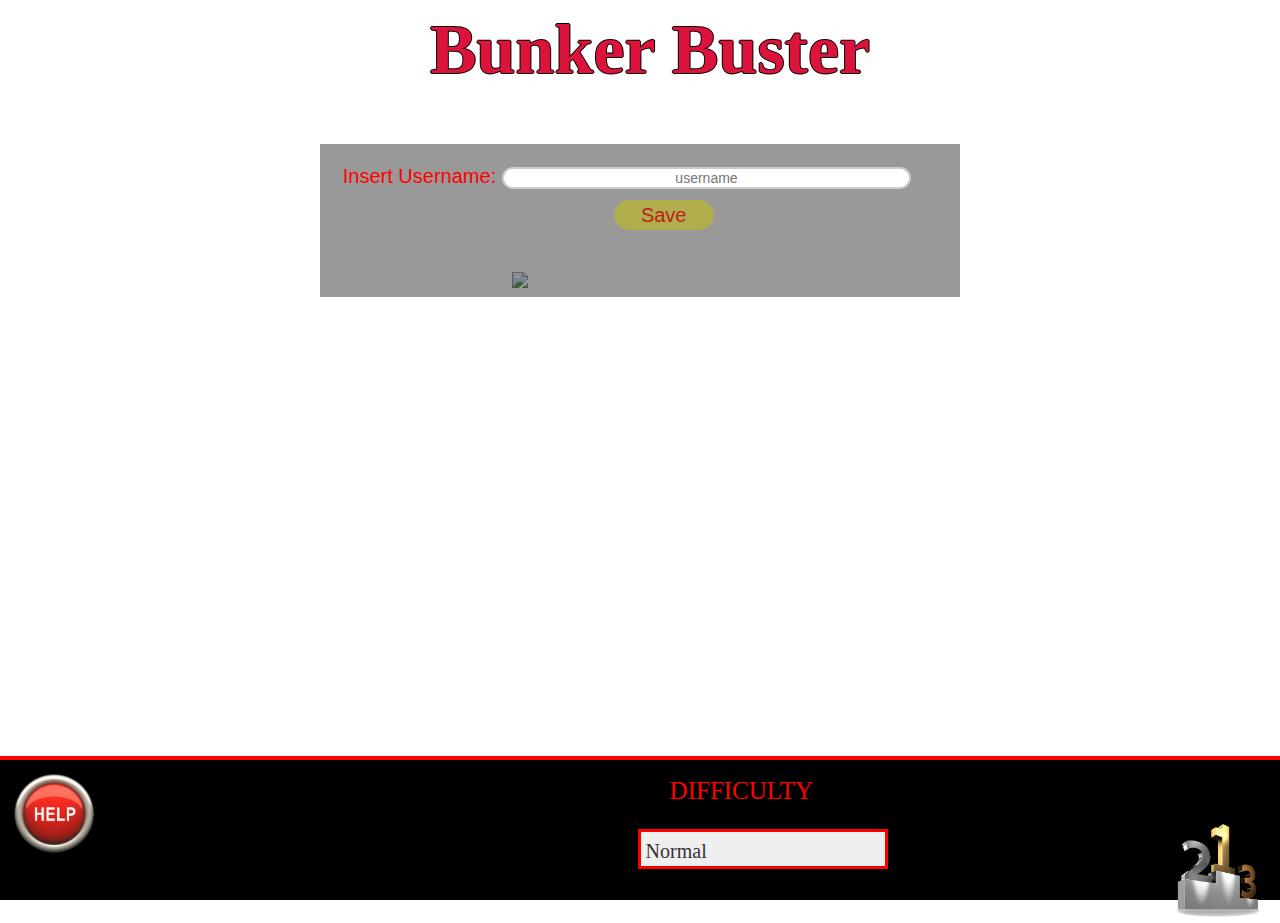
==== BunkerBuster/src/index.html @ 1d830cca "no message" ====
<!doctype html>
<html class="no-js" lang="">

<head>
  <title>Bunker Buster</title>
  <meta charset="utf-8">
  <meta http-equiv="x-ua-compatible" content="ie=edge">
  <meta name="description" content="">
  <meta name="viewport" content="width=device-width, initial-scale=1, shrink-to-fit=no">


  <!--threejs-DOCUMENTATION https://threejs.org/docs/-->
  <!--SCRIPT AND LIBRARIES-->
  <script src="https://cdnjs.cloudflare.com/ajax/libs/three.js/91/three.min.js"></script>
  <script src="//threejs.org/examples/js/controls/OrbitControls.js"></script>
  <script src="https://cdnjs.cloudflare.com/ajax/libs/jquery/3.3.1/jquery.min.js"></script>
  <script src="https://www.google-analytics.com/analytics.js" async defer></script>
  <script src="https://ajax.googleapis.com/ajax/libs/jquery/3.3.1/jquery.min.js"></script>
  <script src="https://maxcdn.bootstrapcdn.com/bootstrap/3.3.7/js/bootstrap.min.js"></script>
  <script src="//cdn.rawgit.com/mrdoob/three.js/master/examples/js/loaders/ColladaLoader.js"></script>
  <script src="js/THREEx.KeyboardState.js"></script>
  <script src="js/Stats.js"></script>


  <!-- CSS FILES -->
  <link rel="stylesheet" href="https://maxcdn.bootstrapcdn.com/bootstrap/3.3.7/css/bootstrap.min.css">
  <link rel="stylesheet" href="css/normalize.css">
  <link rel="stylesheet" href="css/index.css">
  <link rel="stylesheet" href="css/chart.css">

</head>

<body id="bd">

<script src="js/index.js"></script>
<script src="js/chart_score.js"></script>

<section id="loading-screen">

  <div id="loader"></div>

</section>

<div class="wrap" id="wrap_div">
  <!--JAVASCRIPT FILES-->
  <!-- Add your site or application content here -->
  <div class="div_title" id="div_title_id">
    <p id="title">Bunker Buster</p>
  </div>


  <!--START GAME BUTTON-->

  <div id="username_form_div">
    <form id="username_form">
      Insert Username:
      <input id="username_id" type="text" placeholder="username">
      <input id="submit_id" type="submit" value="Save" onclick="saveusername()"><br>
    </form>
  </div>

  <div class="play_btn_div" id="play_btn_div_id">
    <img id="playBTN" src="img/PlayBTN.png" onclick="start_game()">
  </div>


  <div class="play_game" id="play_game_id">
    <div class="progresses">
      <span class="Progress-Label" id="hp"></span>
      <progress id="health" value="100" max="100"></progress>
      <span class="Progress-Label" id="speed"></span>
      <progress id="speed_pb_id" value="0" max="100"></progress>
      <span class="Progress-Label" id="berserk"></span>
      <progress id="berserk_pb_id" value="0" max="100"></progress>
    </div>


    <div id="HLT_id">
      <img id="HLT_IMG" src="img/health.png" style="width:18px;height:18px;">
    </div>
    <div id="SPEED_id">
      <img id="SPEED_IMG" src="img/speed.png" style="width:18px;height:18px;">
    </div>
    <div id="BRSK_id">
      <img id="BRSK_IMG" src="img/berserk.png" style="width:18px;height:18px;">
    </div>

    <div id="score"></div>
    <div id="time"></div>


    <div id="mute_unmute_div_id">
      <img id="mute_unmute" src="img/MuteBTN.png" style="width:30px;height:30px;" onclick="changeImage(2)">
    </div>

    <div class="pause_div" id="pause_div_id">PAUSE
      <div id="restart_game_div_id">
        <img id="restart_game_btn_id" src="img/reset_buttonIMG.png" style="width:8%;height:8%;"
             onclick="restart_game();">
        <p id="alert"></p>
      </div>
    </div>

      <div class="game_over_div" id="game_over_div_id">GAME OVER<div>
          <img id="game_over_restart_game_btn_id" src="img/reset_buttonIMG.png" style="width:8%;height:8%;" onclick="restart_game_after_gameover()" >
        </div>
      </div>

    </div>

  </div>


  <!--Modal for helper and Score-->
  <div class="modal fade text-center" id="theModal">
    <div class="modal-dialog">
      <div class="modal-content">
      </div>
    </div>
  </div>

  <div class="modal fade text-center" id="theModal2">
    <div class="modal-dialog">
      <div class="modal-content">
      </div>
    </div>
  </div>
</div>

<footer class="footer">
  <div class="foot">
    <div class="help">
      <a href="html_struct/help.html" data-target="#theModal2" data-toggle="modal">
        <img id="HLP" src="img/HelpBTN.png"></a>
    </div>
    <div id = "diff">DIFFICULTY</div>

    <select id="ddlViewBy" >
      <option>Easy</option>
      <option selected>Normal</option>
      <option >Hard</option>
    </select>

    <div>
      <img id="play_pause" src="img/PauseBTN.png" style="width:100px;height:100px;"
           onclick="play_pause_game();changeImage(1)">
    </div>

    <div class="chart">
      <a href="html_struct/chart.html" data-target="#theModal" data-toggle="modal">
        <img id="CHART" src="img/ChartBTN.png"  onclick="save_users_score()"></a>
    </div>
  </div>
</footer>
</body>

</html>
---- BunkerBuster/src/css/index.css ----
html, body {
  height: 100%;
}

body {
  margin:0px;
  padding: 0px;
}

.wrap{
  background: url(../img/poster.jpg) no-repeat bottom left;
  background-size: 100% 100%;
  width: 100%;
  height: 84%;
}

@font-face {
  font-family: "Font Title";
  src: url(../fonts/PanfletaStencil-ExtraBold.ttf) format("truetype");
}
@font-face {
  font-family: "Timer";
  src: url(../fonts/Colleged.ttf) format("truetype");
}

#title{
  display: block;
  margin-left: auto;
  margin-right: auto;
  padding-left:20px;
  text-align: center;
  font-family: Font Title;
  font-size: 70px;
  color: crimson;
  font-weight: bold;
  text-shadow: -1px 0 black, 0 1px black, 1px 0 black, 0 -1px black;
  height: 70px;
}

.play_btn_div{
  margin-left: auto;
  margin-right: auto;
  padding-top: 15%;
  width: 100%;
  height: 84%;
}

#playBTN{
  display: block;
  margin-left: auto;
  margin-right: auto;
  width: 20%;
}

  /**
      game div
   **/
.play_game {
  margin-left: auto;
  margin-right: auto;
  width: 100%;
  height: 88%;
  display: none;
  position:relative;
  border-top: 2px solid red;

}

#play_game_id {
  display: none;
  box-sizing: border-box;
  border-top: 2px solid red;
  width: auto;
  margin:auto;
  position:relative;

}

#mute_unmute_div_id{
  display: block;
  position: absolute;
  width: 100%;
  height: 100px;
}

#mute_unmute {
  float: right;
  height: 100px;
  width: 100px;
  margin-right: 10px;
  background-color: rgba(255, 255, 255, 0.4);

}

#HLT_id{
  display: block;
  position: absolute;
  width: 100%;
  height: 100px;
}


#HLT_IMG{
  float: left;
  height: 100px;
  width: 100px;
  margin-left: 55px;
  margin-top: 10px;
}

#SPEED_id{
  display: block;
  position: absolute;
  width: 100%;
  height: 100px;
}


#SPEED_IMG{
  float: left;
  height: 100px;
  width: 100px;
  margin-left: 55px;
  margin-top: 30px;
}

#BRSK_id{
  display: block;
  position: absolute;
  width: 100%;
  height: 100px;
}


#BRSK_IMG{
  float: left;
  height: 100px;
  width: 100px;
  margin-left: 55px;
  margin-top: 50px;
}


#score {
  font-family: "Timer";
  display: block;
  position: absolute;
   color: black;
  font-size: 1vw;
  background-color: rgba(255, 255, 255, 0.4);
  z-index: 100;
  float:right;
  width: 7vw;
  height: 1.3vw;
  margin-left: 82%;
  margin-top: 4px;

}

#time{
  font-family: "Timer";
  display: block;
  position: absolute;
  color: black;
  font-size: 1vw;
  background-color: rgba(255, 255, 255, 0.4);
  z-index: 100;
  float:right;
  width:9.5vw;
  height: 1.3vw;
  margin-left: 70%;
  margin-top: 4px;

}



/**
    footer div
 **/
.footer {
  background-color: black;
  border-top: 2px solid red;
  height: 16%;
  box-sizing: border-box;
  width: auto;
  margin:auto;
  display: block;
}

.foot{
  background-color: black;
  border-top: 2px solid red;
  display: block;
  box-sizing: border-box;
  height: 16%;
  width: auto;
  margin:auto;
}

.chart{
  padding-top:1%;
  margin-right: 1%;
  height: 100px;
  width: 100px;
  float: right;
}

#CHART{
  height: 100px;
  width: 100px;
}

.help {
  padding-top:1%;
  margin-left: 1%;
  height: 100px;
  width: 100px;
  float: left;
  /*z-index:1;*/
}

#HLP{
  padding-top:1%;
  margin-left: 1%;
  height: 80px;
  width: 80px;
}

#play_pause{
  display:none;
  float: left;
  height: 25px;
  width: 70px;

  margin-top: 0.6%;
  margin-left: 43%;
}

#diff{
  font-family: "Font Title";
  color: red;
  font-size: 25px;
  margin-top: 1%;
  margin-left: 43.5%;
  margin-bottom: 0.1%;
  float: left;
}


#ddlViewBy {
   width: 250px;
  float: left;
  padding: 5px 35px 5px 5px;
  margin-top: 1.5%;
  margin-left: 41%;
  font-family: "Font Title";
  font-size: 20px;
  border: 3px solid red;
  height: 40px;
  -webkit-appearance: none;
  -moz-appearance: none;
  appearance: none;
  /* background: url(http://www.stackoverflow.com/favicon.ico) 96% / 15% no-repeat #eee;  */
}

#pause_div_id{
  width:100%;
  height: 100%;
  display: none;
  position: absolute;
  background: rgba(0, 0, 0, 0.8);
  font-size: 100px;
  text-align: center;
  padding-top: 10%;
  color: red;
  font-family: Font Title;

}

#game_over_div_id{
  width:100%;
  height: 100%;
  display: none;
  position: absolute;
  background: rgba(0, 0, 0, 0.8);
  font-family: Font Title;
  font-size: 70px;
  text-align: center;
  padding-top: 10%;
  color: red;
  float: inside;
  padding-left: 10px;
}

#game_over_restart_game_btn_id{
  float: inside;
  margin-top: 150px!important;
}

#username_form_div{
  padding-top: 1%;
  background: rgba(0, 0, 0, 0.4);
  padding-left: 1%;
  width:50%;
  height: 17%;
  position: absolute;
  margin-top: 5%;
  margin-left: 25%;
  float: inside;
  color: red;
}

#username_form{
  width:100%;
  position: absolute;
  font-size: 20px;
  float: inside;
  padding-left: 10px;
}

input[type=text] {
  width: 65%;
  height: 12%;
  box-sizing: border-box;
  border: 2px solid #ccc;
  border-radius: 50px;
  font-size: 14px;
  color: black;
  text-align: center;
  margin-top: 10px;
}

input[type=button], input[type=submit], input[type=reset] {
  background-color: #afad4c;
  border: red;
  border-radius: 50px;
  color: #bf2020;
  text-decoration: none;
  cursor: pointer;
  height: 3rem;
  width: 10rem;
  margin-top: 10px;
  margin-left: 43%;
}


#restart_game_btn_id{
  float: inside;
}


#hp{
  display: block;
  position: absolute;
  margin-left: 30px;
  margin-top:  10px;
  height: 20px;
  background-color: green;
  font-family: Helvetica, sans-serif;
  font-size: 16px;
  padding-bottom: 2px;
}

#speed{
  height: 20px;
  display: block;
  position: absolute;
  margin-left: 30px;
  margin-top:  30px;
  background-color: blue;
  font-family: Helvetica, sans-serif;
  font-size: 16px;
  margin-bottom: 2px;
}

#berserk{
  height: 20px;
  display: block;
  position: absolute;
  margin-left: 30px;
  margin-top: 50px;
  background-color: red;
  font-family: Helvetica, sans-serif;
  font-size: 16px;
  margin-bottom: 2px;
}


#health{
  position: absolute;
  height: 20px;
  width: 400px;
  margin-left: 100px;
  margin-top: 10px;
  border-radius: 2px;
  margin-bottom: 2px;
  padding-bottom: 2px;

}
progress#health::-webkit-progress-value {
  background: #109b8b;
  box-shadow: 0 2px 5px rgba(0, 0, 0, 0.25) inset;

}

#speed_pb_id{
  position: absolute;
  height: 20px;
  width: 400px;
  margin-left: 100px;
  margin-top: 30px;
  border-radius: 2px;
  padding-bottom: 2px;
}

progress#speed_pb_id::-webkit-progress-value {
  background: #fbff1e;
  margin-bottom: 10px;
  box-shadow: 0 2px 5px rgba(0, 0, 0, 0.25) inset;
}

#berserk_pb_id{
  position: absolute;
  height: 20px;
  width: 400px;
  margin-left: 100px;
  margin-top: 50px;
  border-radius: 2px;
  padding-bottom: 2px;
}

progress#berserk_pb_id::-webkit-progress-value {
  background: #9fa196;
  margin-bottom: 10px;
  box-shadow: 0 2px 5px rgba(0, 0, 0, 0.25) inset;
}


/*#turret-hp{*/
  /*display: none;*/
  /*height: 30px;*/
  /*width: 30px;*/
/*}*/

/*progress#turret-hp-id::-webkit-progress-value {*/
  /*background: red;*/
  /*box-shadow: 0 2px 5px rgba(0, 0, 0, 0.25) inset;*/
/*}*/

.progresses{
  box-sizing: border-box;
}

#canvas{
  position: relative;
}


table {
  font-family: arial, sans-serif;
  border-collapse: collapse;
  width: 100%;
  margin-left: 5%;
}

td, th {
  border: 2px solid #dddddd;
  text-align: center;
  padding: 8px;
}

tr:nth-child(even) {
  background-color: #dddddd;
}

#table_id{
  width: 50rem;
  height: 50rem;
}

.modal-body{
  height: 70rem!important;
  color:red;
  text-align: center;
}
---- BunkerBuster/src/css/chart.css ----
table, th, td {
  border: 1px solid black;
  border-collapse: collapse;
}

th, td {
  padding: 15px;
}
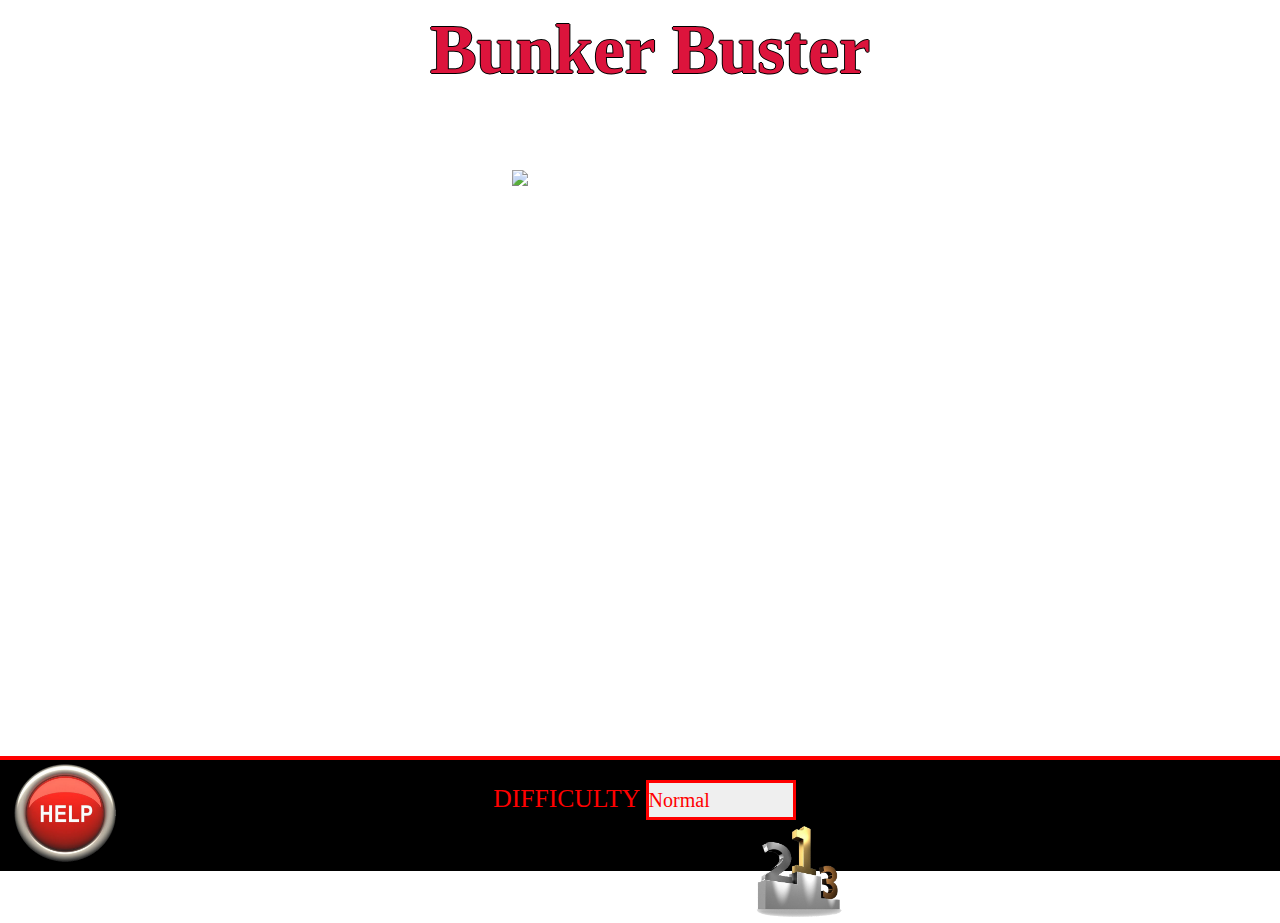
==== commit 8ff53988: "no message" ====
--- a/BunkerBuster/src/index.html
+++ b/BunkerBuster/src/index.html
@@ -51,14 +51,6 @@
 
   <!--START GAME BUTTON-->
 
-  <div id="username_form_div">
-    <form id="username_form">
-      Insert Username:
-      <input id="username_id" type="text" placeholder="username">
-      <input id="submit_id" type="submit" value="Save" onclick="saveusername()"><br>
-    </form>
-  </div>
-
   <div class="play_btn_div" id="play_btn_div_id">
     <img id="playBTN" src="img/PlayBTN.png" onclick="start_game()">
   </div>
@@ -101,8 +93,16 @@
       </div>
     </div>
 
-      <div class="game_over_div" id="game_over_div_id">GAME OVER<div>
+      <div class="game_over_div" id="game_over_div_id">GAME OVER
+        <div>
           <img id="game_over_restart_game_btn_id" src="img/reset_buttonIMG.png" style="width:8%;height:8%;" onclick="restart_game_after_gameover()" >
+        </div>
+        <div id="username_form_div">
+          <form id="username_form">
+            Insert Username:
+            <input id="username_id" type="text" placeholder="username">
+            <input id="submit_id" type="submit" value="Save" onclick="saveusername()"><br>
+          </form>
         </div>
       </div>
 
@@ -129,24 +129,26 @@
 
 <footer class="footer">
   <div class="foot">
-    <div class="help">
+    <div class="column" id="help">
       <a href="html_struct/help.html" data-target="#theModal2" data-toggle="modal">
         <img id="HLP" src="img/HelpBTN.png"></a>
     </div>
-    <div id = "diff">DIFFICULTY</div>
 
-    <select id="ddlViewBy" >
-      <option>Easy</option>
-      <option selected>Normal</option>
-      <option >Hard</option>
-    </select>
 
-    <div>
-      <img id="play_pause" src="img/PauseBTN.png" style="width:100px;height:100px;"
+    <div class="column" id="diff">DIFFICULTY
+      <select id="ddlViewBy" >
+        <option>Easy</option>
+        <option selected>Normal</option>
+        <option >Hard</option>
+      </select>
+    </div>
+
+    <div class="column" id="play_pause_btn_id">
+      <img id="play_pause" src="img/PauseBTN.png" style="width:8vw;height:8vw;"
            onclick="play_pause_game();changeImage(1)">
     </div>
 
-    <div class="chart">
+    <div class="column" id="chart_id">
       <a href="html_struct/chart.html" data-target="#theModal" data-toggle="modal">
         <img id="CHART" src="img/ChartBTN.png"  onclick="save_users_score()"></a>
     </div>
--- a/BunkerBuster/src/css/index.css
+++ b/BunkerBuster/src/css/index.css
@@ -12,6 +12,7 @@
   background-size: 100% 100%;
   width: 100%;
   height: 84%;
+
 }
 
 @font-face {
@@ -40,9 +41,9 @@
 .play_btn_div{
   margin-left: auto;
   margin-right: auto;
-  padding-top: 15%;
-  width: 100%;
-  height: 84%;
+  padding-top: 7vw;
+  width: auto;
+  height: auto;
 }
 
 #playBTN{
@@ -173,15 +174,13 @@
 
 }
 
-
-
 /**
     footer div
  **/
 .footer {
   background-color: black;
   border-top: 2px solid red;
-  height: 16%;
+  height: 9vw;
   box-sizing: border-box;
   width: auto;
   margin:auto;
@@ -198,71 +197,56 @@
   margin:auto;
 }
 
-.chart{
-  padding-top:1%;
-  margin-right: 1%;
-  height: 100px;
-  width: 100px;
-  float: right;
-}
-
-#CHART{
-  height: 100px;
-  width: 100px;
-}
-
-.help {
-  padding-top:1%;
-  margin-left: 1%;
-  height: 100px;
-  width: 100px;
-  float: left;
-  /*z-index:1;*/
-}
+.column {
+  width: 32vw;
+  height: auto;
+  float: left;
+  margin: 0 10px;
+  text-align: center;
+  color: red;
+  font-family: "Font Title";
+  font-size: 2vw;
+}
+
 
 #HLP{
   padding-top:1%;
   margin-left: 1%;
-  height: 80px;
-  width: 80px;
-}
-
-#play_pause{
-  display:none;
-  float: left;
-  height: 25px;
-  width: 70px;
-
-  margin-top: 0.6%;
-  margin-left: 43%;
-}
-
-#diff{
-  font-family: "Font Title";
-  color: red;
-  font-size: 25px;
-  margin-top: 1%;
-  margin-left: 43.5%;
-  margin-bottom: 0.1%;
+  height: 8vw;
+  width: 8vw;
   float: left;
 }
 
 
 #ddlViewBy {
-   width: 250px;
-  float: left;
-  padding: 5px 35px 5px 5px;
-  margin-top: 1.5%;
-  margin-left: 41%;
+  height: 40px;
+  width: 150px;
   font-family: "Font Title";
   font-size: 20px;
   border: 3px solid red;
-  height: 40px;
+  margin-top: 5%;
   -webkit-appearance: none;
   -moz-appearance: none;
-  appearance: none;
-  /* background: url(http://www.stackoverflow.com/favicon.ico) 96% / 15% no-repeat #eee;  */
-}
+}
+
+#CHART{
+  padding-top:1%;
+  margin-left: 1%;
+  height: 8vw;
+  width: 8vw;
+  float: right;
+}
+
+
+#play_pause{
+  display:none;
+  float: left;
+  height: 8vw;
+  width: 8vw;
+  margin-top: 0.6%;
+  margin-left: 43%;
+}
+
 
 #pause_div_id{
   width:100%;
@@ -275,7 +259,6 @@
   padding-top: 10%;
   color: red;
   font-family: Font Title;
-
 }
 
 #game_over_div_id{
@@ -295,33 +278,27 @@
 
 #game_over_restart_game_btn_id{
   float: inside;
-  margin-top: 150px!important;
 }
 
 #username_form_div{
-  padding-top: 1%;
   background: rgba(0, 0, 0, 0.4);
-  padding-left: 1%;
-  width:50%;
-  height: 17%;
-  position: absolute;
-  margin-top: 5%;
-  margin-left: 25%;
-  float: inside;
+  width:27vw;
+  height: 10vw;
+  margin-left: 36%;
+  margin-top: 1%;
   color: red;
+  position: absolute;
 }
 
 #username_form{
-  width:100%;
-  position: absolute;
-  font-size: 20px;
-  float: inside;
-  padding-left: 10px;
-}
-
-input[type=text] {
-  width: 65%;
-  height: 12%;
+  position: absolute;
+  color: red;
+  font-size: 14px;
+  margin-left: 15px;
+  z-index: 1;
+}
+
+#username_id{
   box-sizing: border-box;
   border: 2px solid #ccc;
   border-radius: 50px;
@@ -329,6 +306,8 @@
   color: black;
   text-align: center;
   margin-top: 10px;
+  width: 25vw;
+  height: 2vw;
 }
 
 input[type=button], input[type=submit], input[type=reset] {
@@ -336,12 +315,12 @@
   border: red;
   border-radius: 50px;
   color: #bf2020;
+  font-size: 14px;
   text-decoration: none;
   cursor: pointer;
-  height: 3rem;
+  height: 2rem;
   width: 10rem;
-  margin-top: 10px;
-  margin-left: 43%;
+  margin-top: 1rem;
 }
 
 
@@ -436,18 +415,6 @@
   box-shadow: 0 2px 5px rgba(0, 0, 0, 0.25) inset;
 }
 
-
-/*#turret-hp{*/
-  /*display: none;*/
-  /*height: 30px;*/
-  /*width: 30px;*/
-/*}*/
-
-/*progress#turret-hp-id::-webkit-progress-value {*/
-  /*background: red;*/
-  /*box-shadow: 0 2px 5px rgba(0, 0, 0, 0.25) inset;*/
-/*}*/
-
 .progresses{
   box-sizing: border-box;
 }
--- a/BunkerBuster/src/css/chart.css
+++ b/BunkerBuster/src/css/chart.css
@@ -1,8 +1,39 @@
-table, th, td {
-  border: 1px solid black;
+table {
+  font-family: arial, sans-serif;
   border-collapse: collapse;
+  width: 10vw;
 }
 
-th, td {
-  padding: 15px;
+td, th {
+  border: 2px solid #dddddd;
+  text-align: center;
+  padding: 8px;
 }
+
+tr:nth-child(even) {
+  background-color: #dddddd;
+}
+
+#table_id{
+  width: 50rem;
+  height: 50rem;
+}
+
+.modal-body{
+  height: 35vw!important;
+  color:red;
+  text-align: center;
+}
+
+
+#a #b #c{
+  box-sizing: border-box;
+  border: 2px solid #ccc;
+  border-radius: 50px;
+  font-size: 14px;
+  color: black;
+  text-align: center;
+  margin-top: 10px;
+  width: 14vw;
+  height: 2vw;
+}
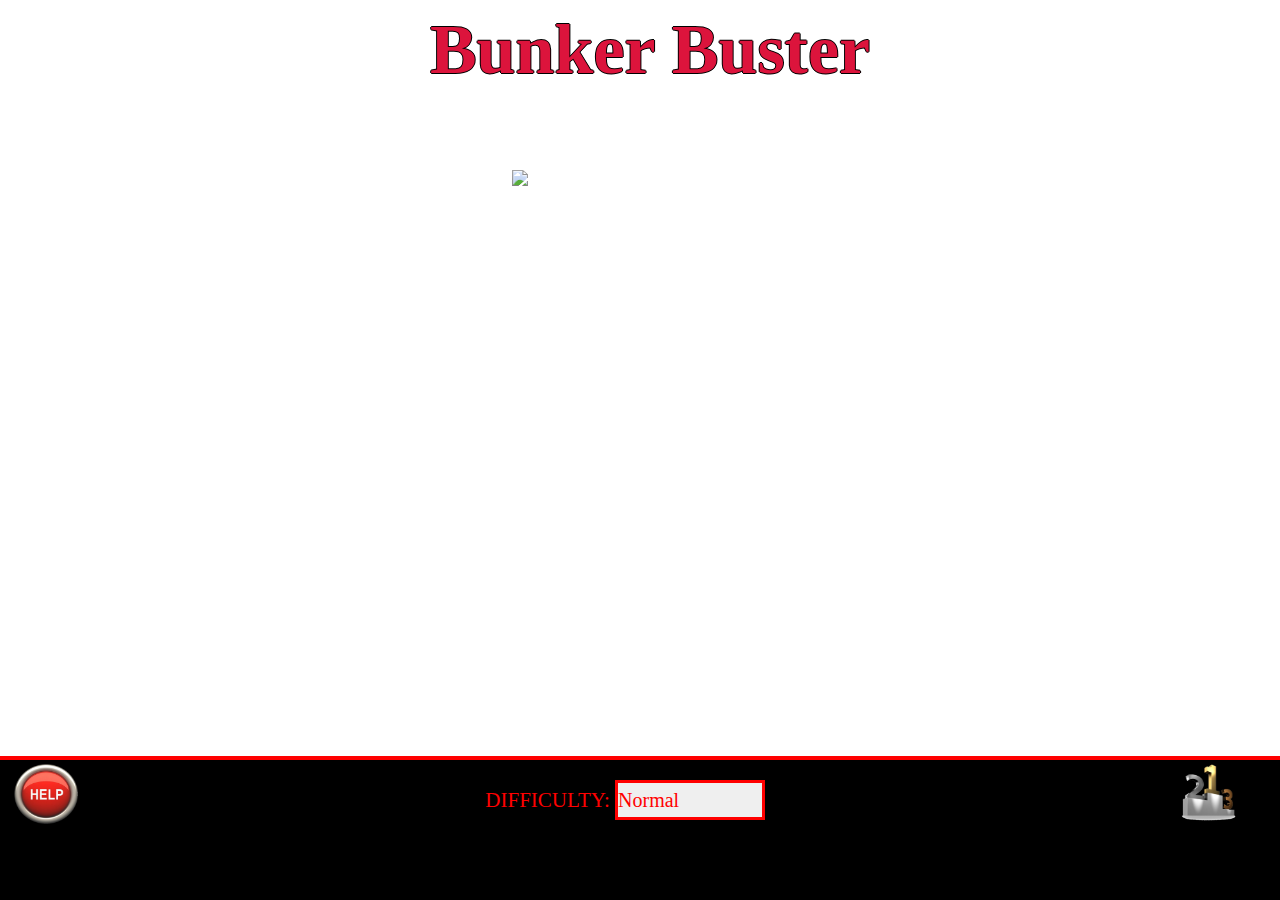
==== commit be600208: "no message" ====
--- a/BunkerBuster/src/index.html
+++ b/BunkerBuster/src/index.html
@@ -27,6 +27,8 @@
   <link rel="stylesheet" href="css/normalize.css">
   <link rel="stylesheet" href="css/index.css">
   <link rel="stylesheet" href="css/chart.css">
+  <link rel="stylesheet" href="css/help.css">
+
 
 </head>
 
@@ -135,7 +137,7 @@
     </div>
 
 
-    <div class="column" id="diff">DIFFICULTY
+    <div class="column" id="diff">DIFFICULTY:
       <select id="ddlViewBy" >
         <option>Easy</option>
         <option selected>Normal</option>
@@ -144,7 +146,7 @@
     </div>
 
     <div class="column" id="play_pause_btn_id">
-      <img id="play_pause" src="img/PauseBTN.png" style="width:8vw;height:8vw;"
+      <img id="play_pause" src="img/PauseBTN.png" style="width:7vw;height:7vw;"
            onclick="play_pause_game();changeImage(1)">
     </div>
 
--- a/BunkerBuster/src/css/index.css
+++ b/BunkerBuster/src/css/index.css
@@ -180,7 +180,7 @@
 .footer {
   background-color: black;
   border-top: 2px solid red;
-  height: 9vw;
+  height: 16%;
   box-sizing: border-box;
   width: auto;
   margin:auto;
@@ -192,13 +192,12 @@
   border-top: 2px solid red;
   display: block;
   box-sizing: border-box;
-  height: 16%;
   width: auto;
   margin:auto;
 }
 
 .column {
-  width: 32vw;
+  width: 31vw;
   height: auto;
   float: left;
   margin: 0 10px;
@@ -212,9 +211,13 @@
 #HLP{
   padding-top:1%;
   margin-left: 1%;
-  height: 8vw;
-  width: 8vw;
-  float: left;
+  height: 5vw;
+  width: 5vw;
+  float: left;
+}
+
+#diff{
+  font-size: 21px;
 }
 
 
@@ -232,8 +235,8 @@
 #CHART{
   padding-top:1%;
   margin-left: 1%;
-  height: 8vw;
-  width: 8vw;
+  height: 5vw;
+  width: 5vw;
   float: right;
 }
 
@@ -241,8 +244,8 @@
 #play_pause{
   display:none;
   float: left;
-  height: 8vw;
-  width: 8vw;
+  height: 7vw;
+  width: 7vw;
   margin-top: 0.6%;
   margin-left: 43%;
 }
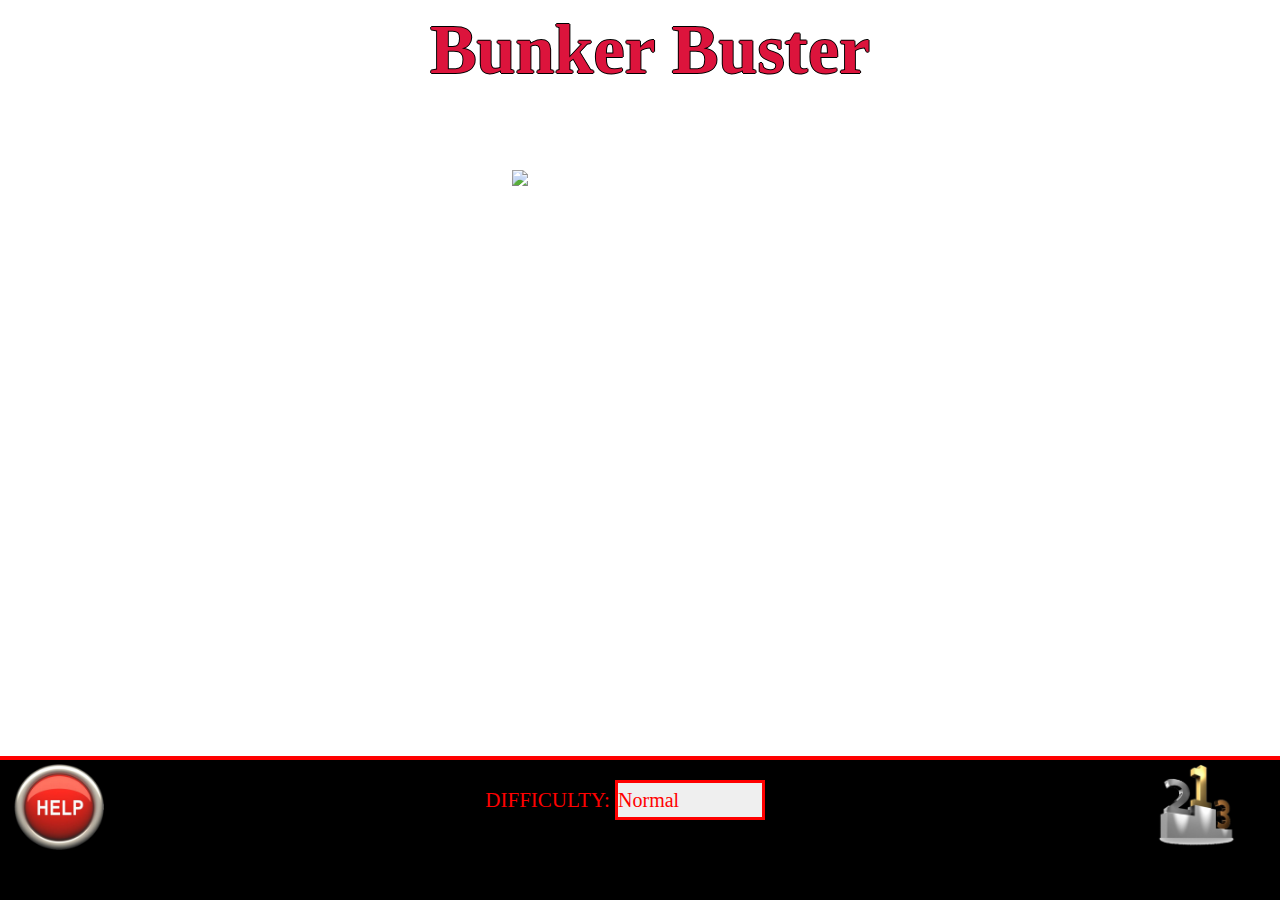
==== commit 08937d9c: "no message" ====
--- a/BunkerBuster/src/index.html
+++ b/BunkerBuster/src/index.html
@@ -27,7 +27,7 @@
   <link rel="stylesheet" href="css/normalize.css">
   <link rel="stylesheet" href="css/index.css">
   <link rel="stylesheet" href="css/chart.css">
-  <link rel="stylesheet" href="css/help.css">
+  <link rel="stylesheet" href="wcss/help.css">
 
 
 </head>
@@ -129,8 +129,9 @@
   </div>
 </div>
 
-<footer class="footer">
-  <div class="foot">
+<div class="foot">
+  <footer class="footer">
+
     <div class="column" id="help">
       <a href="html_struct/help.html" data-target="#theModal2" data-toggle="modal">
         <img id="HLP" src="img/HelpBTN.png"></a>
@@ -154,8 +155,8 @@
       <a href="html_struct/chart.html" data-target="#theModal" data-toggle="modal">
         <img id="CHART" src="img/ChartBTN.png"  onclick="save_users_score()"></a>
     </div>
+  </footer>
   </div>
-</footer>
 </body>
 
 </html>
--- a/BunkerBuster/src/css/index.css
+++ b/BunkerBuster/src/css/index.css
@@ -7,12 +7,14 @@
   padding: 0px;
 }
 
+#canvas{
+  position: relative;
+}
 .wrap{
   background: url(../img/poster.jpg) no-repeat bottom left;
   background-size: 100% 100%;
   width: 100%;
   height: 84%;
-
 }
 
 @font-face {
@@ -60,21 +62,19 @@
   margin-left: auto;
   margin-right: auto;
   width: 100%;
-  height: 88%;
+  height: 83%;
   display: none;
-  position:relative;
-  border-top: 2px solid red;
 
 }
 
 #play_game_id {
   display: none;
   box-sizing: border-box;
-  border-top: 2px solid red;
+  border-top: 4px solid red;
+  border-bottom: 4px solid red;
   width: auto;
+  height: 88.3%;
   margin:auto;
-  position:relative;
-
 }
 
 #mute_unmute_div_id{
@@ -178,8 +178,9 @@
     footer div
  **/
 .footer {
+  border-top: 4px solid red;
+  position: relative;
   background-color: black;
-  border-top: 2px solid red;
   height: 16%;
   box-sizing: border-box;
   width: auto;
@@ -189,30 +190,34 @@
 
 .foot{
   background-color: black;
-  border-top: 2px solid red;
+  position: relative;
   display: block;
   box-sizing: border-box;
   width: auto;
+  height: 16%;
   margin:auto;
 }
 
 .column {
   width: 31vw;
-  height: auto;
+  height: 7vw;
   float: left;
   margin: 0 10px;
   text-align: center;
   color: red;
   font-family: "Font Title";
   font-size: 2vw;
+  position: relative;
+
 }
 
 
 #HLP{
+  position: relative;
   padding-top:1%;
   margin-left: 1%;
-  height: 5vw;
-  width: 5vw;
+  height: 7vw;
+  width: 7vw;
   float: left;
 }
 
@@ -222,6 +227,7 @@
 
 
 #ddlViewBy {
+  position: relative;
   height: 40px;
   width: 150px;
   font-family: "Font Title";
@@ -233,21 +239,26 @@
 }
 
 #CHART{
+  position: relative;
   padding-top:1%;
   margin-left: 1%;
-  height: 5vw;
-  width: 5vw;
+  height: 7vw;
+  width: 7vw;
   float: right;
 }
 
+#play_pause_btn_id{
+  display:none;
+  float: left;
+  height: 7vw;
+}
 
 #play_pause{
   display:none;
-  float: left;
+  margin-left: auto;
+  margin-right: auto;
   height: 7vw;
   width: 7vw;
-  margin-top: 0.6%;
-  margin-left: 43%;
 }
 
 
@@ -268,14 +279,13 @@
   width:100%;
   height: 100%;
   display: none;
-  position: absolute;
   background: rgba(0, 0, 0, 0.8);
+  position: absolute;
   font-family: Font Title;
   font-size: 70px;
   text-align: center;
   padding-top: 10%;
   color: red;
-  float: inside;
   padding-left: 10px;
 }
 
@@ -298,7 +308,8 @@
   color: red;
   font-size: 14px;
   margin-left: 15px;
-  z-index: 1;
+  /*z-index: 1;*/
+
 }
 
 #username_id{
@@ -422,11 +433,6 @@
   box-sizing: border-box;
 }
 
-#canvas{
-  position: relative;
-}
-
-
 table {
   font-family: arial, sans-serif;
   border-collapse: collapse;
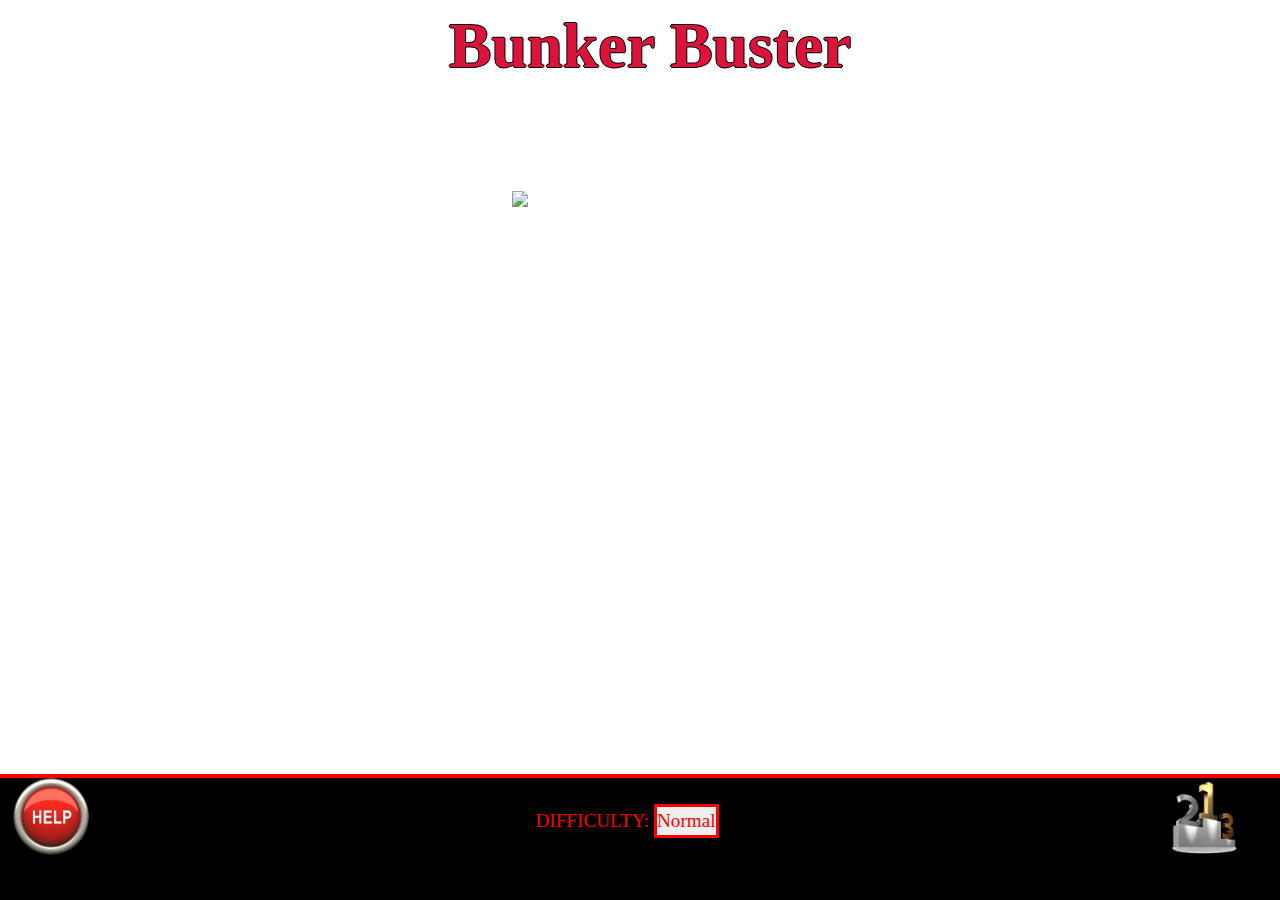
==== commit dc429595: "no message" ====
--- a/BunkerBuster/src/index.html
+++ b/BunkerBuster/src/index.html
@@ -26,8 +26,7 @@
   <link rel="stylesheet" href="https://maxcdn.bootstrapcdn.com/bootstrap/3.3.7/css/bootstrap.min.css">
   <link rel="stylesheet" href="css/normalize.css">
   <link rel="stylesheet" href="css/index.css">
-  <link rel="stylesheet" href="css/chart.css">
-  <link rel="stylesheet" href="wcss/help.css">
+  <link rel="stylesheet" href="css/help.css">
 
 
 </head>
@@ -103,7 +102,7 @@
           <form id="username_form">
             Insert Username:
             <input id="username_id" type="text" placeholder="username">
-            <input id="submit_id" type="submit" value="Save" onclick="saveusername()"><br>
+            <input id="submit_id" type="button" value="Save" onclick="saveusername();save_users_score();"><br>
           </form>
         </div>
       </div>
@@ -117,6 +116,23 @@
   <div class="modal fade text-center" id="theModal">
     <div class="modal-dialog">
       <div class="modal-content">
+        <div class="modal-body" id="modal_id">
+          <h2 class="text-center">RECORDS</h2>
+          <div id="table_id">
+            <table id="table">
+              <tr>
+                <th>Username </th>
+                <th>Score </th>
+                <th>High Score </th>
+              </tr>
+              <tr>
+                <td id="username_td">
+                <td id="score_td">
+                <td id="highscore_td">
+              </tr>
+            </table>
+          </div>
+        </div>
       </div>
     </div>
   </div>
@@ -124,6 +140,12 @@
   <div class="modal fade text-center" id="theModal2">
     <div class="modal-dialog">
       <div class="modal-content">
+        <div class="modal-body">
+          <h2 class="text-center">ISTRUZIONI</h2>
+          <div id="command_image_div_id">
+            <img id="commands_id" src="img/TankCommands.jpg">
+          </div>
+        </div>
       </div>
     </div>
   </div>
@@ -133,7 +155,7 @@
   <footer class="footer">
 
     <div class="column" id="help">
-      <a href="html_struct/help.html" data-target="#theModal2" data-toggle="modal">
+      <a data-target="#theModal2" data-toggle="modal">
         <img id="HLP" src="img/HelpBTN.png"></a>
     </div>
 
@@ -147,13 +169,13 @@
     </div>
 
     <div class="column" id="play_pause_btn_id">
-      <img id="play_pause" src="img/PauseBTN.png" style="width:7vw;height:7vw;"
+      <img id="play_pause" src="img/PauseBTN.png" style="width:5vw;height:5vw;"
            onclick="play_pause_game();changeImage(1)">
     </div>
 
     <div class="column" id="chart_id">
-      <a href="html_struct/chart.html" data-target="#theModal" data-toggle="modal">
-        <img id="CHART" src="img/ChartBTN.png"  onclick="save_users_score()"></a>
+      <a data-target="#theModal" data-toggle="modal">
+        <img id="CHART" src="img/ChartBTN.png"></a>
     </div>
   </footer>
   </div>
--- a/BunkerBuster/src/css/index.css
+++ b/BunkerBuster/src/css/index.css
@@ -7,14 +7,11 @@
   padding: 0px;
 }
 
-#canvas{
-  position: relative;
-}
 .wrap{
   background: url(../img/poster.jpg) no-repeat bottom left;
   background-size: 100% 100%;
   width: 100%;
-  height: 84%;
+  height: 86%;
 }
 
 @font-face {
@@ -33,11 +30,11 @@
   padding-left:20px;
   text-align: center;
   font-family: Font Title;
-  font-size: 70px;
+  font-size: 5vw;
   color: crimson;
   font-weight: bold;
   text-shadow: -1px 0 black, 0 1px black, 1px 0 black, 0 -1px black;
-  height: 70px;
+  height: 5%;
 }
 
 .play_btn_div{
@@ -62,7 +59,7 @@
   margin-left: auto;
   margin-right: auto;
   width: 100%;
-  height: 83%;
+  height: 86%;
   display: none;
 
 }
@@ -71,7 +68,6 @@
   display: none;
   box-sizing: border-box;
   border-top: 4px solid red;
-  border-bottom: 4px solid red;
   width: auto;
   height: 88.3%;
   margin:auto;
@@ -181,28 +177,24 @@
   border-top: 4px solid red;
   position: relative;
   background-color: black;
-  height: 16%;
-  box-sizing: border-box;
-  width: auto;
-  margin:auto;
-  display: block;
+  height: 14%;
+  display: block;
+  margin-bottom: 0px;
 }
 
 .foot{
   background-color: black;
   position: relative;
   display: block;
-  box-sizing: border-box;
-  width: auto;
-  height: 16%;
-  margin:auto;
+  height: 14%;
+  margin-bottom: 0px;
+
 }
 
 .column {
-  width: 31vw;
-  height: 7vw;
+  width: 98%;
+  height: 10%;
   float: left;
-  margin: 0 10px;
   text-align: center;
   color: red;
   font-family: "Font Title";
@@ -211,68 +203,64 @@
 
 }
 
-
 #HLP{
   position: relative;
-  padding-top:1%;
   margin-left: 1%;
-  height: 7vw;
-  width: 7vw;
+  height: 6vw;
+  width: 6vw;
   float: left;
 }
 
 #diff{
-  font-size: 21px;
+  font-size: 1.5vw;
 }
 
 
 #ddlViewBy {
   position: relative;
-  height: 40px;
-  width: 150px;
+  /*height: 40px;*/
+  /*width: 150px;*/
   font-family: "Font Title";
-  font-size: 20px;
+  font-size: 1.5vw;
   border: 3px solid red;
-  margin-top: 5%;
+  margin-top: 2%;
   -webkit-appearance: none;
   -moz-appearance: none;
 }
 
 #CHART{
   position: relative;
-  padding-top:1%;
-  margin-left: 1%;
-  height: 7vw;
-  width: 7vw;
+  margin-right: 1%;
+  height: 6vw;
+  width: 6vw;
   float: right;
 }
 
 #play_pause_btn_id{
   display:none;
-  float: left;
-  height: 7vw;
+
 }
 
 #play_pause{
   display:none;
   margin-left: auto;
   margin-right: auto;
-  height: 7vw;
-  width: 7vw;
-}
-
+  height: auto;
+  width: auto;
+}
 
 #pause_div_id{
   width:100%;
-  height: 100%;
+  height: 80%;
   display: none;
-  position: absolute;
   background: rgba(0, 0, 0, 0.8);
-  font-size: 100px;
+  position: absolute;
+  font-family: Font Title;
+  font-size: 70px;
   text-align: center;
   padding-top: 10%;
   color: red;
-  font-family: Font Title;
+  padding-left: 10px;
 }
 
 #game_over_div_id{
@@ -456,7 +444,36 @@
 }
 
 .modal-body{
-  height: 70rem!important;
+  /*height: 70rem!important;*/
   color:red;
   text-align: center;
 }
+
+
+table {
+  font-family: arial, sans-serif;
+  border-collapse: collapse;
+}
+
+td, th {
+  border: 2px solid #dddddd;
+  text-align: center;
+  padding: 8px;
+  box-sizing: border-box;
+  font-size: 1vw;
+  color: black;
+  text-align: center;
+  margin-top: 1px;
+  width: 35vw;
+  height: 1vw;
+}
+
+tr:nth-child(even) {
+  background-color: #dddddd;
+}
+
+#table_id{
+  width: 50rem;
+  height: 50rem;
+}
+
--- a/BunkerBuster/src/css/help.css
+++ b/BunkerBuster/src/css/help.css
@@ -0,0 +1,5 @@
+#commands_id{
+  position: relative;
+  height: auto;
+  width: 60%;
+}
